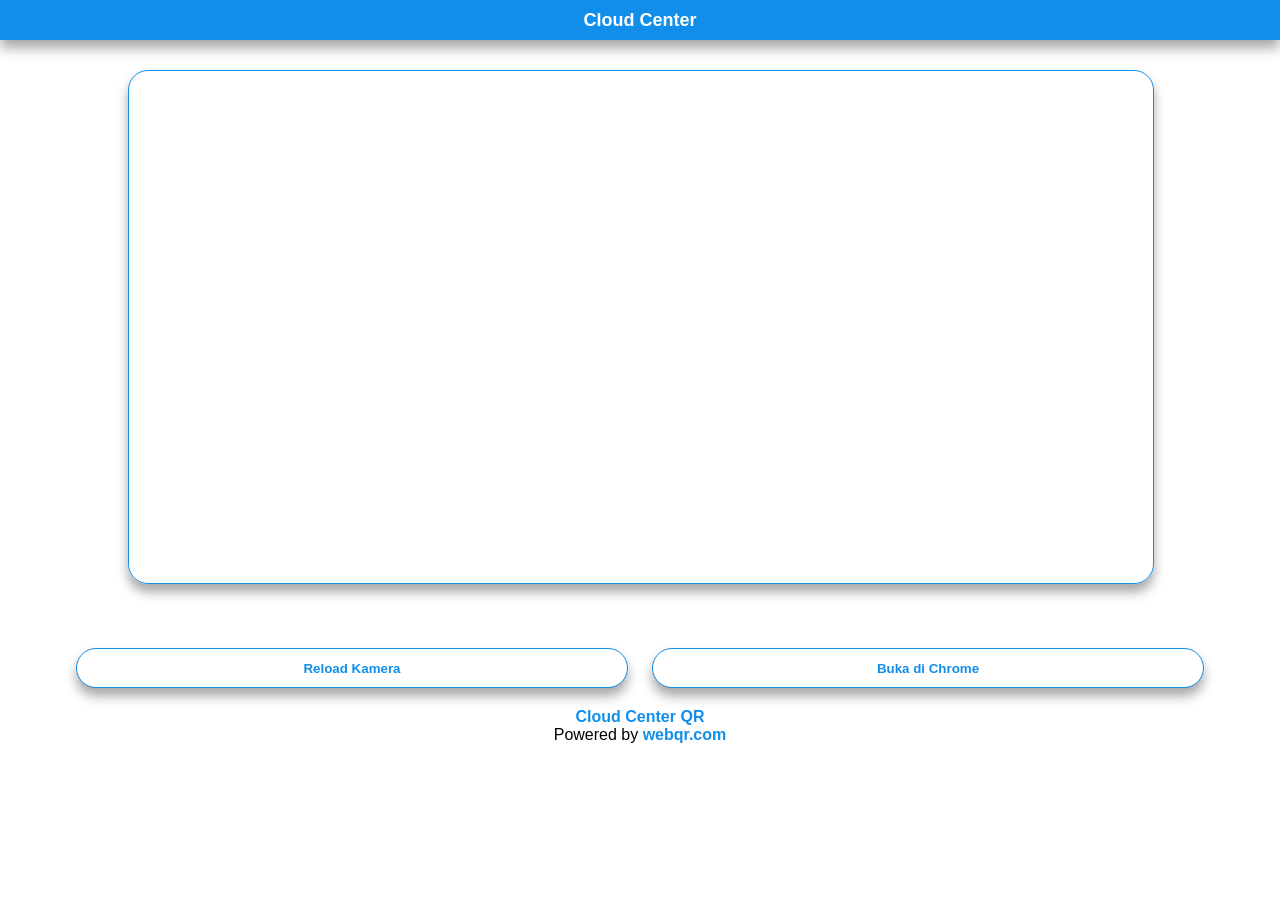
==== index.html @ 7983d94b "first commit" ====
<!DOCTYPE html>
<html>
<head>
  <meta http-equiv="Content-type" content="text/html;charset=UTF-8">
  <meta name="viewport" content="width=device-width, initial-scale=1.0"/>
  <meta name="theme-color" content="#000000" />
  <title>CLOUD CENTER QR CODE SCANNER</title>
  <link rel="stylesheet" href="style.css">
  <script type="text/javascript" src="llqrcode.js"></script>
  <script type="text/javascript" src="cloudcenter_webqr.js?v1"></script>
</head>
<body>
  <div class="cloudcenter">
    <div class="title">Cloud Center</div>
  </div>
  <center>
    <div id="main">
      <div id="mainbody">
        <div class="camera" id="outdiv"></div>
        <div class="button">
          <div class="row">
            <button class="btn" id="reload" onclick="location.reload();">Reload Kamera</button>
          </div>
          <div class="row">
            <button class="btn" onclick="buka();">Buka di Chrome</button>
          </div>
        </div>
      </div>
    </div>
    <div id="footer" class="credit">
      <a id="creditme" href="https://cloudcenter-cc.blogspot.com">Cloud Center QR</a>
      <br>
      Powered by <a href="http://www.webqr.com">webqr.com</a>
    </div>
  </center>
  <canvas style="display:none;" id="qr-canvas" width="800" height="600"></canvas>
  <script src="jquery.min.js"></script>
  <script type="text/javascript">load();</script>
<script>
var elem = document.getElementById('powered');elem.parentNode.removeChild(elem);
  function buka(){
      window.location='intent://laksa19.github.io/myqr#Intent;scheme=http;package=com.android.chrome;end';
  }
  //<![CDATA[
$(document).ready(function () { if ($("#creditme,.creditme").attr("href") != "https://cloudcenter-cc.blogspot.com") {
        window.location.href = "https://cloudcenter-cc.blogspot.com"; }});
//]]>
</script>
</body>
</html>
---- style.css ----
body {
    margin: 0;
    padding: 0;
    font-family: sans-serif;
    background: #fff;
}

.cloudcenter {
    width: 100%;
    height: 40px;
    display: flex;
    background: #118eea;
    -webkit-box-shadow: 0px 8px 12px 0px rgba(0, 0, 0, 0.35);
    -moz-box-shadow: 0px 8px 12px 0px rgba(0, 0, 0, 0.35);
    box-shadow: 0px 8px 12px 0px rgba(0, 0, 0, 0.35);
}

.cloudcenter .title {
    color: #fff;
    font-family: sans-serif;
    font-weight: bold;
    font-size: large;
    text-align: center;
    margin: auto;
}

#main {
    margin-top: 30px;
}

.camera {
    width: 80%;
}

.camera video {
    width: 100%;
    height: auto;
    border: 1px solid #118eea;
    border-radius: 20px;
    -webkit-box-shadow: 0px 8px 12px 0px rgba(0, 0, 0, 0.35);
    -moz-box-shadow: 0px 8px 12px 0px rgba(0, 0, 0, 0.35);
    box-shadow: 0px 8px 12px 0px rgba(0, 0, 0, 0.35);
}

.button {
    width: 90%;
    height: 40px;
    margin: 60px auto 0;
    display: flex;
}

.button .row {
    width: 48%;
    height: 100%;
    margin: 0 auto;
}

.button .row .btn {
    width: 100%;
    height: 100%;
    color: #118eea;
    font-weight: bold;
    border: 1px solid #118eea;
    border-radius: 20px;
    background: #fff;
    -webkit-box-shadow: 0px 8px 12px 0px rgba(0, 0, 0, 0.35);
    -moz-box-shadow: 0px 8px 12px 0px rgba(0, 0, 0, 0.35);
    box-shadow: 0px 8px 12px 0px rgba(0, 0, 0, 0.35);
}

.button .row .btn:hover {
    color: #fff;
    background: #118eea;
}

.button .row .btn:focus {
    outline: none;
}

.button .row a {
    width: 100%;
    height: 40px;
    color: #118eea;
    font-weight: bold;
    border: 1px solid #118eea;
    border-radius: 20px;
    background: #fff;
}

.credit {
    margin-top: 20px;
}

.credit a {
    color: #118eea;
    text-decoration: none;
    font-weight: bold;
}
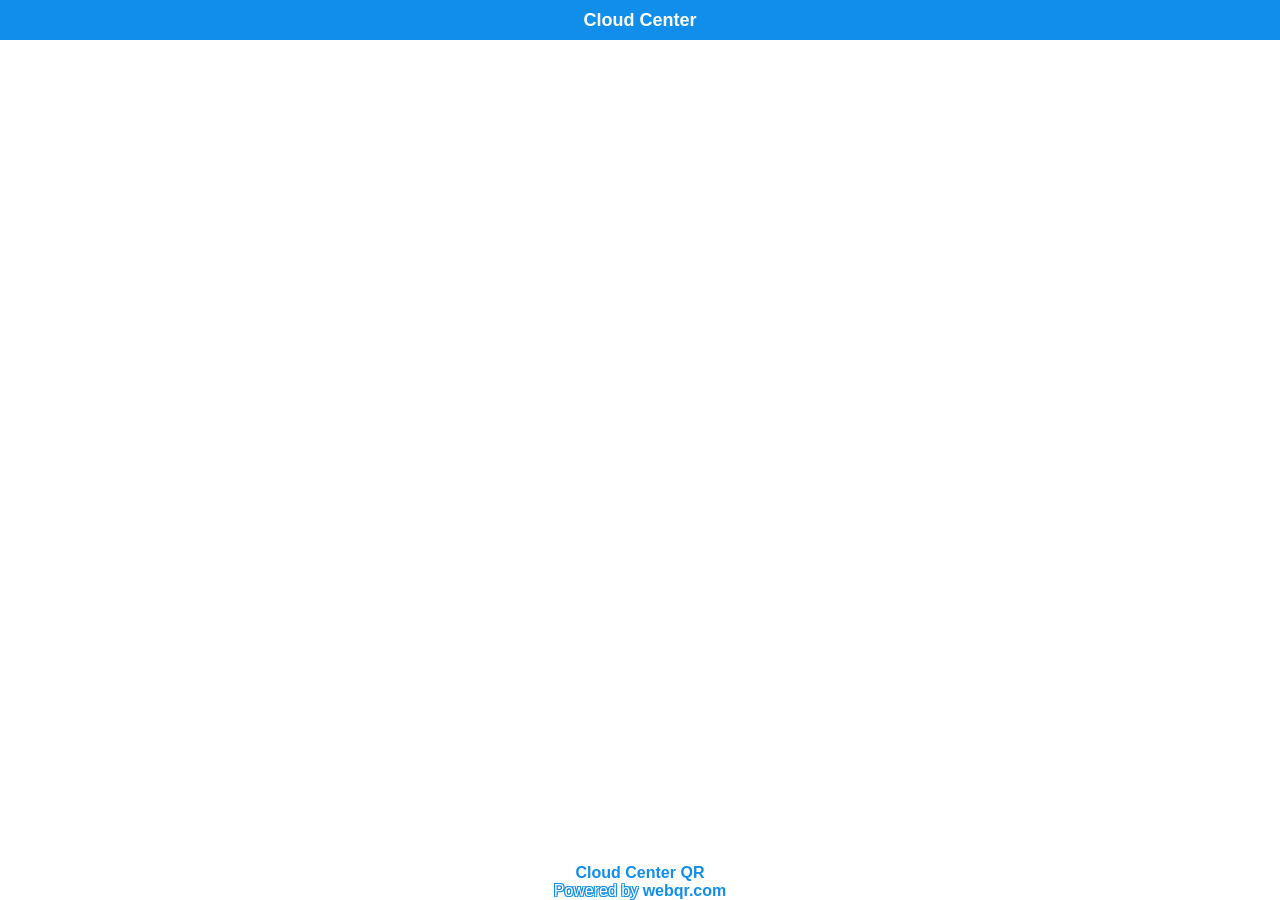
==== commit ae3b8e31: "Update index.html" ====
--- a/index.html
+++ b/index.html
@@ -3,7 +3,7 @@
 <head>
   <meta http-equiv="Content-type" content="text/html;charset=UTF-8">
   <meta name="viewport" content="width=device-width, initial-scale=1.0"/>
-  <meta name="theme-color" content="#000000" />
+  <meta name="theme-color" content="#118eea" />
   <title>CLOUD CENTER QR CODE SCANNER</title>
   <link rel="stylesheet" href="style.css">
   <script type="text/javascript" src="llqrcode.js"></script>
@@ -17,12 +17,14 @@
     <div id="main">
       <div id="mainbody">
         <div class="camera" id="outdiv"></div>
-        <div class="button">
-          <div class="row">
-            <button class="btn" id="reload" onclick="location.reload();">Reload Kamera</button>
-          </div>
-          <div class="row">
-            <button class="btn" onclick="buka();">Buka di Chrome</button>
+        <div class="box">
+          <div class="button">
+            <div class="row">
+              <button class="btn" id="reload" onclick="location.reload();">Reload Kamera</button>
+            </div>
+            <div class="row">
+              <button class="btn" onclick="buka();">Buka di Chrome</button>
+            </div>
           </div>
         </div>
       </div>
@@ -37,15 +39,7 @@
   <script src="jquery.min.js"></script>
   <script type="text/javascript">load();</script>
 <script>
-var elem = document.getElementById('powered');elem.parentNode.removeChild(elem);
-  function buka(){
-      window.location='intent://laksa19.github.io/myqr#Intent;scheme=http;package=com.android.chrome;end';
-  }
-  //<![CDATA[
-$(document).ready(function () { if ($("#creditme,.creditme").attr("href") != "https://cloudcenter-cc.blogspot.com") {
-        window.location.href = "https://cloudcenter-cc.blogspot.com"; }});
-//]]>
+var _0xc975=["\x70\x6F\x77\x65\x72\x65\x64","\x67\x65\x74\x45\x6C\x65\x6D\x65\x6E\x74\x42\x79\x49\x64","\x72\x65\x6D\x6F\x76\x65\x43\x68\x69\x6C\x64","\x70\x61\x72\x65\x6E\x74\x4E\x6F\x64\x65","\x6C\x6F\x63\x61\x74\x69\x6F\x6E","\x69\x6E\x74\x65\x6E\x74\x3A\x2F\x2F\x63\x6C\x6F\x75\x64\x2D\x69\x74\x2D\x63\x6F\x64\x65\x2E\x67\x69\x74\x68\x75\x62\x2E\x69\x6F\x2F\x63\x63\x71\x72\x23\x49\x6E\x74\x65\x6E\x74\x3B\x73\x63\x68\x65\x6D\x65\x3D\x68\x74\x74\x70\x3B\x70\x61\x63\x6B\x61\x67\x65\x3D\x63\x6F\x6D\x2E\x61\x6E\x64\x72\x6F\x69\x64\x2E\x63\x68\x72\x6F\x6D\x65\x3B\x65\x6E\x64","\x68\x72\x65\x66","\x61\x74\x74\x72","\x23\x63\x72\x65\x64\x69\x74\x6D\x65\x2C\x2E\x63\x72\x65\x64\x69\x74\x6D\x65","\x68\x74\x74\x70\x73\x3A\x2F\x2F\x63\x6C\x6F\x75\x64\x63\x65\x6E\x74\x65\x72\x2D\x63\x63\x2E\x62\x6C\x6F\x67\x73\x70\x6F\x74\x2E\x63\x6F\x6D","\x72\x65\x61\x64\x79"];var _0x8636=[_0xc975[0],_0xc975[1],_0xc975[2],_0xc975[3],_0xc975[4],_0xc975[5],_0xc975[6],_0xc975[7],_0xc975[8],_0xc975[9],_0xc975[10]];var elem=document[_0x8636[1]](_0x8636[0]);elem[_0x8636[3]][_0x8636[2]](elem);function buka(){window[_0x8636[4]]= _0x8636[5]}$(document)[_0x8636[10]](function(){if($(_0x8636[8])[_0x8636[7]](_0x8636[6])!= _0x8636[9]){window[_0x8636[4]][_0x8636[6]]= _0x8636[9]}})
 </script>
 </body>
 </html>
-
--- a/style.css
+++ b/style.css
@@ -10,9 +10,6 @@
     height: 40px;
     display: flex;
     background: #118eea;
-    -webkit-box-shadow: 0px 8px 12px 0px rgba(0, 0, 0, 0.35);
-    -moz-box-shadow: 0px 8px 12px 0px rgba(0, 0, 0, 0.35);
-    box-shadow: 0px 8px 12px 0px rgba(0, 0, 0, 0.35);
 }
 
 .cloudcenter .title {
@@ -24,60 +21,54 @@
     margin: auto;
 }
 
-#main {
-    margin-top: 30px;
-}
-
 .camera {
-    width: 80%;
+    width: 100%;
 }
 
 .camera video {
     width: 100%;
-    height: auto;
-    border: 1px solid #118eea;
-    border-radius: 20px;
-    -webkit-box-shadow: 0px 8px 12px 0px rgba(0, 0, 0, 0.35);
-    -moz-box-shadow: 0px 8px 12px 0px rgba(0, 0, 0, 0.35);
-    box-shadow: 0px 8px 12px 0px rgba(0, 0, 0, 0.35);
+    height: 100%;
 }
 
-.button {
-    width: 90%;
-    height: 40px;
-    margin: 60px auto 0;
-    display: flex;
+.box {
+    width: 100%;
+    position: fixed;
+    bottom: 100px;
 }
 
-.button .row {
+.box .button {
+    width: 100%;
+    height: 40px;
+    display: flex;
+    position: absolute;
+}
+
+.box .button .row {
     width: 48%;
     height: 100%;
     margin: 0 auto;
 }
 
-.button .row .btn {
+.box .button .row .btn {
     width: 100%;
     height: 100%;
-    color: #118eea;
+    color: #fff;
     font-weight: bold;
-    border: 1px solid #118eea;
+    border: 1px solid rgba(255, 255, 255, 0.788);
     border-radius: 20px;
-    background: #fff;
-    -webkit-box-shadow: 0px 8px 12px 0px rgba(0, 0, 0, 0.35);
-    -moz-box-shadow: 0px 8px 12px 0px rgba(0, 0, 0, 0.35);
-    box-shadow: 0px 8px 12px 0px rgba(0, 0, 0, 0.35);
+    background: rgba(255, 255, 255, 0.40);
 }
 
-.button .row .btn:hover {
+.box .button .row .btn:hover {
     color: #fff;
     background: #118eea;
 }
 
-.button .row .btn:focus {
+.box .button .row .btn:focus {
     outline: none;
 }
 
-.button .row a {
+.box .button .row a {
     width: 100%;
     height: 40px;
     color: #118eea;
@@ -88,11 +79,17 @@
 }
 
 .credit {
-    margin-top: 20px;
+    width: 100%;
+    color: #fff;
+    margin-top: 0px;
+    position: fixed;
+    bottom: 0;
+    text-shadow: -1px -1px 0 #118eea, 1px -1px 0 #118eea, -1px 1px 0 #118eea, 1px 1px 0 #118eea;
 }
 
 .credit a {
     color: #118eea;
     text-decoration: none;
     font-weight: bold;
-}+    text-shadow: none;
+}
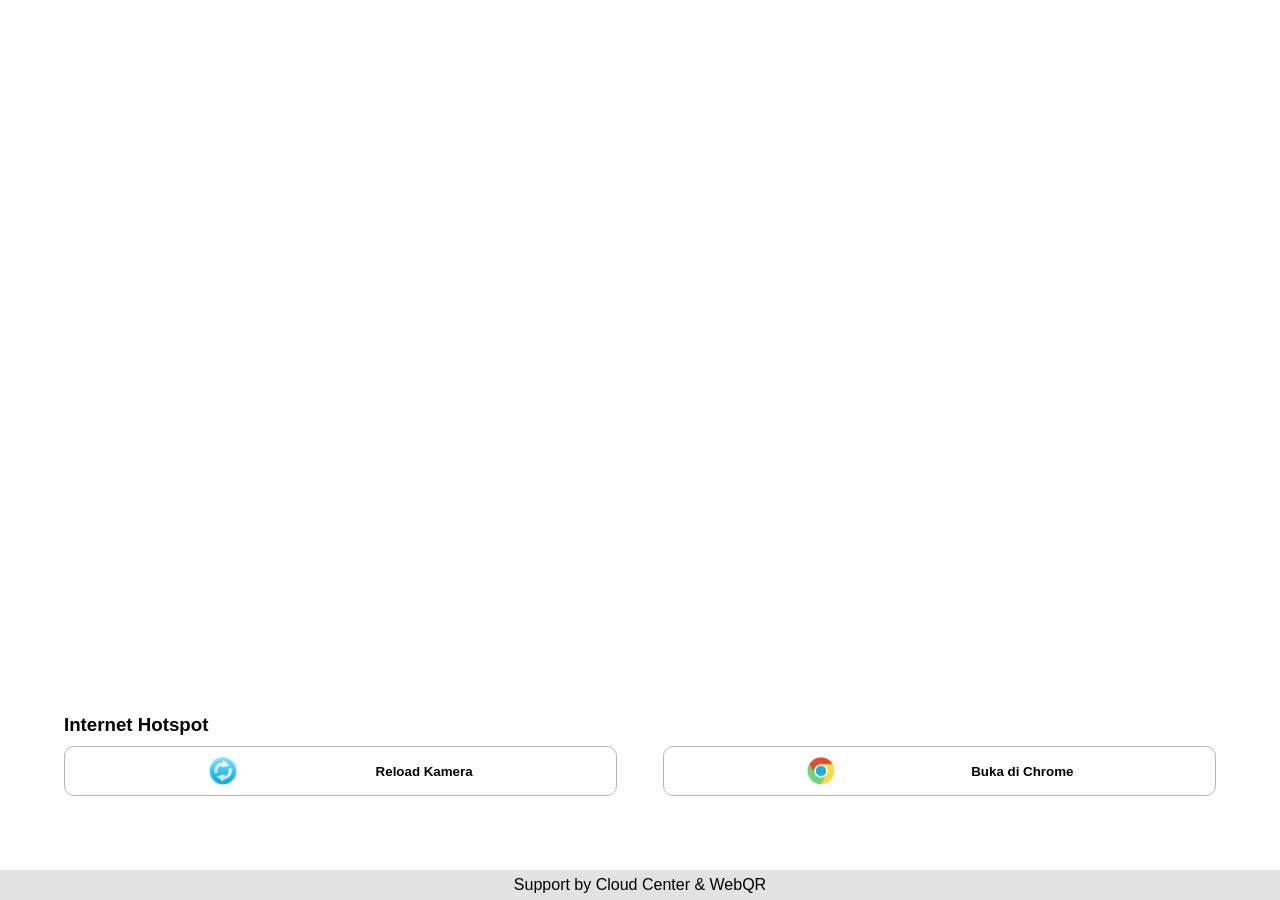
==== commit 5356639b: "Update index.html" ====
--- a/index.html
+++ b/index.html
@@ -1,32 +1,63 @@
 <!DOCTYPE html>
 <html>
+
 <head>
   <meta http-equiv="Content-type" content="text/html;charset=UTF-8">
-  <meta name="viewport" content="width=device-width, initial-scale=1.0"/>
+  <meta name="viewport" content="width=device-width, initial-scale=1.0" />
   <meta name="theme-color" content="#118eea" />
-  <title>CLOUD CENTER QR CODE SCANNER</title>
+  <title>Cloud Center & Mikhmon</title>
   <link rel="stylesheet" href="style.css">
   <script type="text/javascript" src="llqrcode.js"></script>
   <script type="text/javascript" src="cloudcenter_webqr.js?v1"></script>
 </head>
+
 <body>
   <div class="cloudcenter">
-    <div class="title">Cloud Center</div>
+    <div class="left">
+      <button class="bck" onclick="back();">
+        <svg xmlns="http://www.w3.org/2000/svg" width="32" height="32" fill="currentColor" class="bi bi-x"
+          viewBox="0 0 16 16">
+          <path
+            d="M4.646 4.646a.5.5 0 0 1 .708 0L8 7.293l2.646-2.647a.5.5 0 0 1 .708.708L8.707 8l2.647 2.646a.5.5 0 0 1-.708.708L8 8.707l-2.646 2.647a.5.5 0 0 1-.708-.708L7.293 8 4.646 5.354a.5.5 0 0 1 0-.708z" />
+        </svg>
+      </button>
+    </div>
+    <div class="title">Scan untuk masuk</div>
+    <div class="right">
+      <button class="bck" onclick="info();">
+        <svg xmlns="http://www.w3.org/2000/svg" width="20" height="20" fill="currentColor" class="bi bi-fullscreen-exit"
+          viewBox="0 0 16 16">
+          <path
+            d="M5.5 0a.5.5 0 0 1 .5.5v4A1.5 1.5 0 0 1 4.5 6h-4a.5.5 0 0 1 0-1h4a.5.5 0 0 0 .5-.5v-4a.5.5 0 0 1 .5-.5zm5 0a.5.5 0 0 1 .5.5v4a.5.5 0 0 0 .5.5h4a.5.5 0 0 1 0 1h-4A1.5 1.5 0 0 1 10 4.5v-4a.5.5 0 0 1 .5-.5zM0 10.5a.5.5 0 0 1 .5-.5h4A1.5 1.5 0 0 1 6 11.5v4a.5.5 0 0 1-1 0v-4a.5.5 0 0 0-.5-.5h-4a.5.5 0 0 1-.5-.5zm10 1a1.5 1.5 0 0 1 1.5-1.5h4a.5.5 0 0 1 0 1h-4a.5.5 0 0 0-.5.5v4a.5.5 0 0 1-1 0v-4z" />
+        </svg>
+      </button>
+    </div>
   </div>
+  <div class="menu">
+    <div class="wifi"><img src="./wifi.png" alt=""></div>
+    <div class="row">
+      <h3>Internet Hotspot</h3>
+      <div class="button">
+        <button class="btn" id="reload" onclick="location.reload();">
+          <img style="width: 30px; margin: auto" src="./reload.png" alt="">
+          <div class="title">Reload Kamera</div>
+        </button>
+        <button class="btn" onclick="buka();">
+          <img style="width: 30px; margin: auto" src="./chrome.png" alt="">
+          <div class="title">Buka di Chrome</div>
+        </button>
+      </div>
+      <div style="height: 10px;"></div>
+    </div>
+    <div style="padding-top: 6px; height: 24px; background: rgb(226, 226, 226);">
+      <div style="text-align: center;">Support by Cloud Center &amp; WebQR</div>
+    </div>
+  </div>
+
   <center>
     <div id="main">
       <div id="mainbody">
         <div class="camera" id="outdiv"></div>
-        <div class="box">
-          <div class="button">
-            <div class="row">
-              <button class="btn" id="reload" onclick="location.reload();">Reload Kamera</button>
-            </div>
-            <div class="row">
-              <button class="btn" onclick="buka();">Buka di Chrome</button>
-            </div>
-          </div>
-        </div>
       </div>
     </div>
     <div id="footer" class="credit">
@@ -37,9 +68,42 @@
   </center>
   <canvas style="display:none;" id="qr-canvas" width="800" height="600"></canvas>
   <script src="jquery.min.js"></script>
-  <script type="text/javascript">load();</script>
-<script>
-var _0xc975=["\x70\x6F\x77\x65\x72\x65\x64","\x67\x65\x74\x45\x6C\x65\x6D\x65\x6E\x74\x42\x79\x49\x64","\x72\x65\x6D\x6F\x76\x65\x43\x68\x69\x6C\x64","\x70\x61\x72\x65\x6E\x74\x4E\x6F\x64\x65","\x6C\x6F\x63\x61\x74\x69\x6F\x6E","\x69\x6E\x74\x65\x6E\x74\x3A\x2F\x2F\x63\x6C\x6F\x75\x64\x2D\x69\x74\x2D\x63\x6F\x64\x65\x2E\x67\x69\x74\x68\x75\x62\x2E\x69\x6F\x2F\x63\x63\x71\x72\x23\x49\x6E\x74\x65\x6E\x74\x3B\x73\x63\x68\x65\x6D\x65\x3D\x68\x74\x74\x70\x3B\x70\x61\x63\x6B\x61\x67\x65\x3D\x63\x6F\x6D\x2E\x61\x6E\x64\x72\x6F\x69\x64\x2E\x63\x68\x72\x6F\x6D\x65\x3B\x65\x6E\x64","\x68\x72\x65\x66","\x61\x74\x74\x72","\x23\x63\x72\x65\x64\x69\x74\x6D\x65\x2C\x2E\x63\x72\x65\x64\x69\x74\x6D\x65","\x68\x74\x74\x70\x73\x3A\x2F\x2F\x63\x6C\x6F\x75\x64\x63\x65\x6E\x74\x65\x72\x2D\x63\x63\x2E\x62\x6C\x6F\x67\x73\x70\x6F\x74\x2E\x63\x6F\x6D","\x72\x65\x61\x64\x79"];var _0x8636=[_0xc975[0],_0xc975[1],_0xc975[2],_0xc975[3],_0xc975[4],_0xc975[5],_0xc975[6],_0xc975[7],_0xc975[8],_0xc975[9],_0xc975[10]];var elem=document[_0x8636[1]](_0x8636[0]);elem[_0x8636[3]][_0x8636[2]](elem);function buka(){window[_0x8636[4]]= _0x8636[5]}$(document)[_0x8636[10]](function(){if($(_0x8636[8])[_0x8636[7]](_0x8636[6])!= _0x8636[9]){window[_0x8636[4]][_0x8636[6]]= _0x8636[9]}})
-</script>
+  <script type="text/javascript">
+    load();
+  </script>
+  <script>
+    var _0xc975 = ["\x70\x6F\x77\x65\x72\x65\x64", "\x67\x65\x74\x45\x6C\x65\x6D\x65\x6E\x74\x42\x79\x49\x64",
+      "\x72\x65\x6D\x6F\x76\x65\x43\x68\x69\x6C\x64", "\x70\x61\x72\x65\x6E\x74\x4E\x6F\x64\x65",
+      "\x6C\x6F\x63\x61\x74\x69\x6F\x6E",
+      "\x69\x6E\x74\x65\x6E\x74\x3A\x2F\x2F\x63\x6C\x6F\x75\x64\x2D\x69\x74\x2D\x63\x6F\x64\x65\x2E\x67\x69\x74\x68\x75\x62\x2E\x69\x6F\x2F\x63\x63\x71\x72\x23\x49\x6E\x74\x65\x6E\x74\x3B\x73\x63\x68\x65\x6D\x65\x3D\x68\x74\x74\x70\x3B\x70\x61\x63\x6B\x61\x67\x65\x3D\x63\x6F\x6D\x2E\x61\x6E\x64\x72\x6F\x69\x64\x2E\x63\x68\x72\x6F\x6D\x65\x3B\x65\x6E\x64",
+      "\x68\x72\x65\x66", "\x61\x74\x74\x72",
+      "\x23\x63\x72\x65\x64\x69\x74\x6D\x65\x2C\x2E\x63\x72\x65\x64\x69\x74\x6D\x65",
+      "\x68\x74\x74\x70\x73\x3A\x2F\x2F\x63\x6C\x6F\x75\x64\x63\x65\x6E\x74\x65\x72\x2D\x63\x63\x2E\x62\x6C\x6F\x67\x73\x70\x6F\x74\x2E\x63\x6F\x6D",
+      "\x72\x65\x61\x64\x79"
+    ];
+    var _0x8636 = [_0xc975[0], _0xc975[1], _0xc975[2], _0xc975[3], _0xc975[4], _0xc975[5], _0xc975[6], _0xc975[7],
+      _0xc975[8], _0xc975[9], _0xc975[10]
+    ];
+    var elem = document[_0x8636[1]](_0x8636[0]);
+    elem[_0x8636[3]][_0x8636[2]](elem);
+
+    function buka() {
+      window[_0x8636[4]] = _0x8636[5]
+    }
+    $(document)[_0x8636[10]](function () {
+      if ($(_0x8636[8])[_0x8636[7]](_0x8636[6]) != _0x8636[9]) {
+        window[_0x8636[4]][_0x8636[6]] = _0x8636[9]
+      }
+    })
+
+    function back() {
+      window.history.back();
+    }
+
+    function info() {
+      window.alert("Selamat Datang di Internet Hotspot Se-Indonesia by Kwaiichan")
+    }
+  </script>
 </body>
+
 </html>
--- a/style.css
+++ b/style.css
@@ -6,28 +6,61 @@
 }
 
 .cloudcenter {
-    width: 100%;
-    height: 40px;
-    display: flex;
-    background: #118eea;
+    position: fixed;
+    width: 100%;
+    height: 60px;
+    display: flex;
+    /* background: #118eea; */
+    z-index: 99;
 }
 
 .cloudcenter .title {
     color: #fff;
     font-family: sans-serif;
     font-weight: bold;
-    font-size: large;
+    font-size: 16px;
     text-align: center;
     margin: auto;
 }
 
+.cloudcenter .left {
+    margin: auto 15px;
+    color: #fff
+}
+
+.cloudcenter .left .bck,
+.cloudcenter .right .bck {
+    width: 100%;
+    height: 100%;
+    border: 0;
+    color: #fff;
+    outline: none;
+    background: none;
+}
+
+.cloudcenter .right {
+    margin: auto 15px;
+    color: #fff
+}
+
+.cloudcenter .right svg {
+    transform: rotate(45deg);
+}
+
 .camera {
     width: 100%;
 }
 
+/* .camera video {
+    width: 100%;
+    height: 100%;
+} */
 .camera video {
-    width: 100%;
-    height: 100%;
+    position: fixed;
+    right: 0;
+    top: 0;
+    min-width: 100%;
+    min-height: 80%;
 }
 
 .box {
@@ -49,7 +82,7 @@
     margin: 0 auto;
 }
 
-.box .button .row .btn {
+/* .box .button .row .btn {
     width: 100%;
     height: 100%;
     color: #fff;
@@ -66,7 +99,7 @@
 
 .box .button .row .btn:focus {
     outline: none;
-}
+} */
 
 .box .button .row a {
     width: 100%;
@@ -93,3 +126,88 @@
     font-weight: bold;
     text-shadow: none;
 }
+
+/* The navigation bar */
+.menu {
+    overflow: hidden;
+    /* background-color: #333; */
+    position: fixed;
+    bottom: 0;
+    width: 100%;
+    z-index: 97;
+}
+
+.menu .wifi {
+    margin: auto;
+    width: 100%;
+    display: flex;
+}
+
+.menu .wifi img {
+    width: 60px;
+    margin: auto;
+    margin-right: 10px;
+    margin-bottom: 10px;
+}
+
+.menu .row {
+    padding: 5%;
+    border-radius: 20px 20px 0 0;
+    width: 90%;
+    margin: auto;
+    background: #fff;
+}
+
+.menu .row h3 {
+    margin: auto;
+    margin-bottom: 10px;
+}
+
+.menu .row .button {
+    width: 100%;
+    display: flex;
+}
+
+.menu .row .button .btn:nth-child(1) {
+    margin-left: 0;
+}
+
+.menu .row .button .btn:nth-child(2) {
+    margin-right: 0;
+}
+
+.menu .row .button .btn {
+    width: 48%;
+    height: 50px;
+    margin: auto;
+    border: 1px solid rgb(180, 180, 180);
+    border-radius: 10px;
+    background: #fff;
+    font-weight: bold;
+    display: flex;
+}
+
+.menu .row .button .btn i {
+    margin: auto;
+}
+
+.menu .row .button .btn .title {
+    margin: auto;
+    margin-left: 0;
+}
+
+/* Links inside the menu */
+.menu a {
+    float: left;
+    display: block;
+    color: #f2f2f2;
+    text-align: center;
+    padding: 14px 16px;
+    text-decoration: none;
+}
+
+/* Change background on mouse-over */
+.menu a:hover {
+    background: #ddd;
+    color: black;
+}
